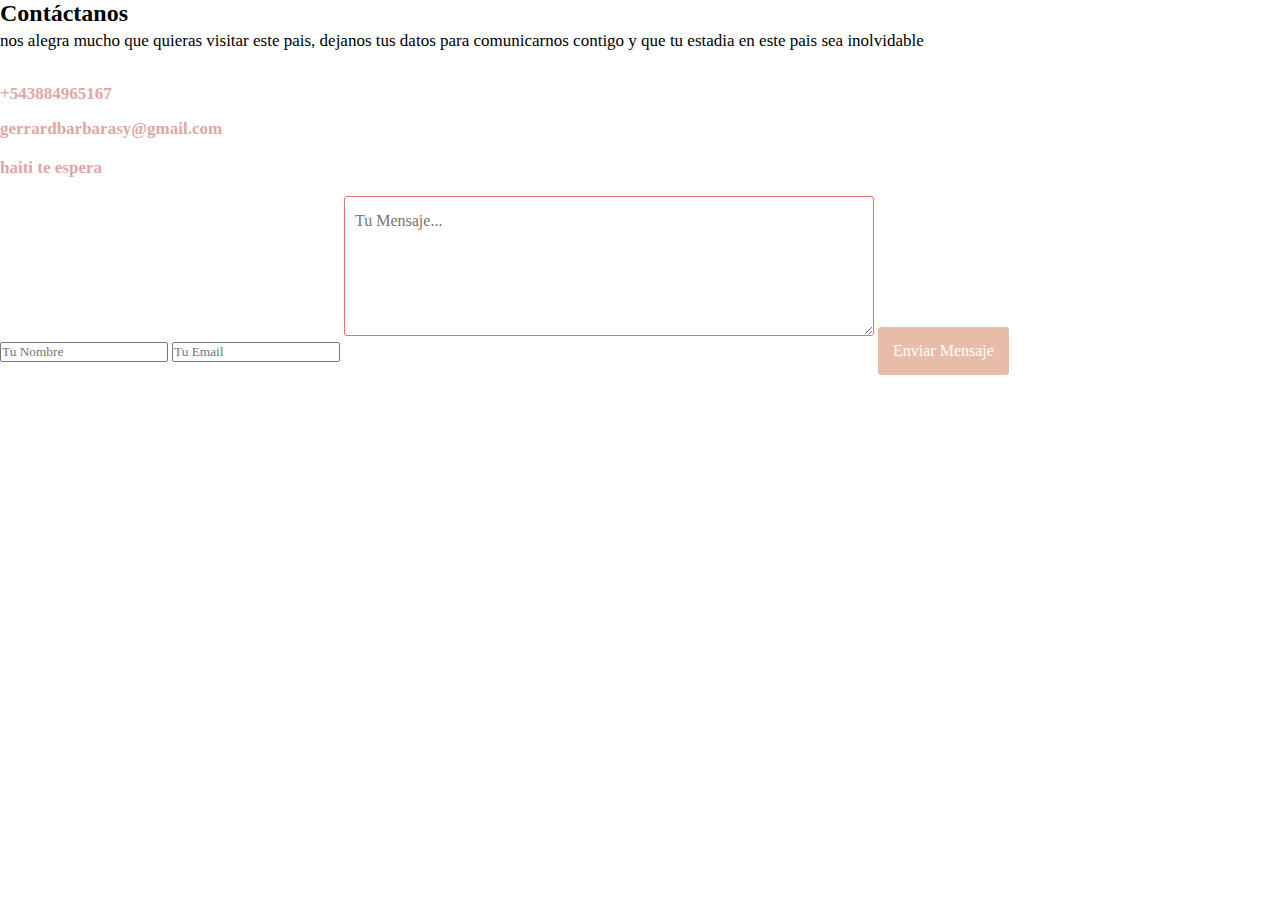
==== contacto.html @ 3bcbac14 "form y pag de incio hecho por Gerrard y Maidana" ====
<html lang="es"><head>
    <meta charset="UTF-8">
    <title>Formulario de Contacto</title>
    <link rel="stylesheet" href="tp1form_grupo15.css">
</head>
<body>
    <div class="container-form">
        <div class="info-form">
            <h2>Contáctanos</h2>
            <p>nos alegra mucho que quieras visitar este pais, dejanos tus datos para comunicarnos contigo y que tu estadia en este pais sea inolvidable</p>
            <a href="#"> +543884965167 </a>
            <a href="#"> gerrardbarbarasy@gmail.com</a>
        <p id=inf> haiti te espera </p>
        </div>
        <form action="#" autocomplete="off">
            <input type="text" name="nombre" placeholder="Tu Nombre">
            <input type="email" name="email" placeholder="Tu Email">
            <textarea name="mensaje" placeholder="Tu Mensaje..."></textarea>
            <input type="submit" name="enviar" value="Enviar Mensaje" class="btn-enviar">
        </form>
---- tp1form_grupo15.css ----
*{
    margin: 0;
    padding: 0;
    box-sizing: border-box;
    font-family:Georgia, 'Times New Roman', Times, serif;
}

p{
    font-size: 17px;
    line-height: 1.6;
    margin-bottom: 30px;
}

a{
    font-size: 17px;
    display: inline-block;
    text-decoration: none;
    width: 100%;
    margin-bottom: 15px;
    color: rgb(224, 166, 166);
    font-weight: 700;
}
#inf{
    font-size: 17px;
    display: inline-block;
    text-decoration: none;
    width: 100%;
    margin-bottom: 15px;
    color: rgb(224, 166, 166);
    font-weight: 700; 
}
textarea{
    width: 100%;
    padding: 15px 10px;
    font-size: 16px;
    border: 1px solid #e96f6f;
    margin-bottom: 20px;
    border-radius: 3px;
    outline: 0px;
    max-width: 530px;
    min-width: 530px;
    min-height: 140px;
    max-height: 150px;
}
.btn-enviar{
    padding: 15px;
    font-size: 16px;
    border: none;
    outline: 0px;
    background: rgb(231, 189, 169);
    color: rgb(255, 255, 255);
    border-radius: 3px;
    cursor: pointer;
    transition: all 300ms ease;
}
.btn-enviar:hover{
    background: #e96f6f
}
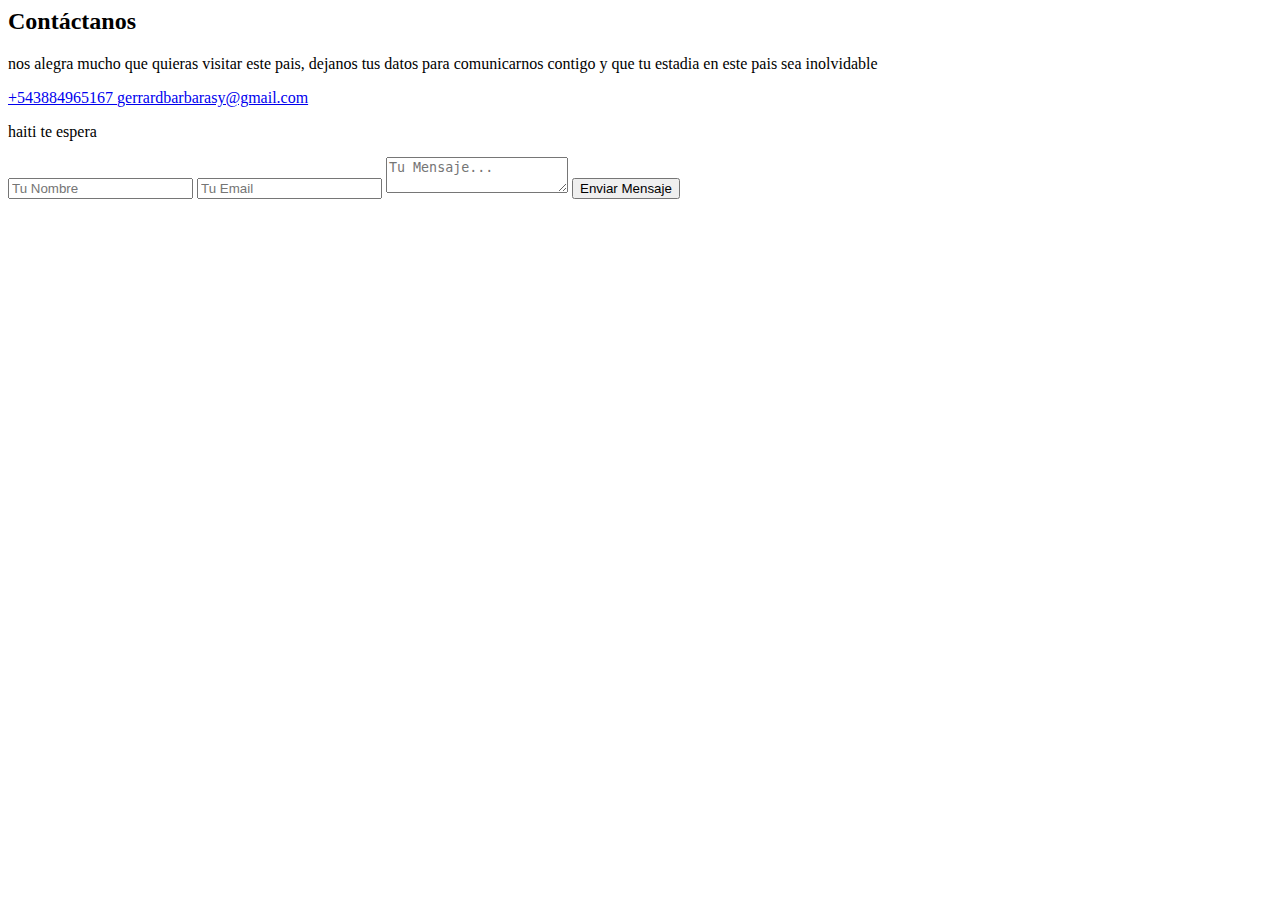
==== commit 71c1d079: "Agregue mi aporte al README y cambie la direccion de los archivos css en los html, ya que los movimo" ====
--- a/contacto.html
+++ b/contacto.html
@@ -1,7 +1,7 @@
 <html lang="es"><head>
     <meta charset="UTF-8">
     <title>Formulario de Contacto</title>
-    <link rel="stylesheet" href="tp1form_grupo15.css">
+    <link rel="stylesheet" href="/pv_tp1_grupo15/css/tp1form_grupo15.css">
 </head>
 <body>
     <div class="container-form">
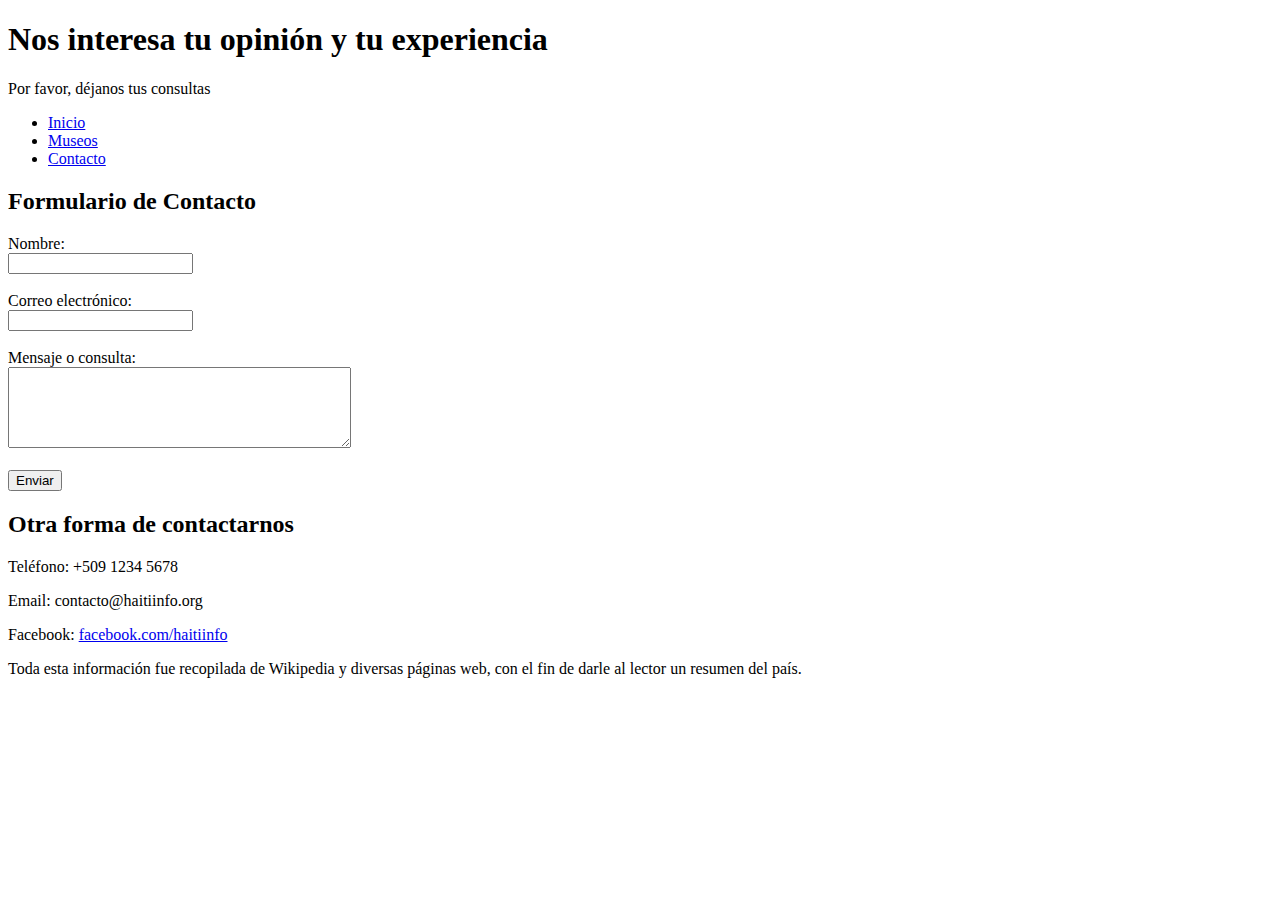
==== commit e2b78c47: "Acomode y ordene la pag contacto.html, ademas de agregar informacion" ====
--- a/contacto.html
+++ b/contacto.html
@@ -1,20 +1,50 @@
-<html lang="es"><head>
+<!DOCTYPE html>
+<html lang="es">
+<head>
     <meta charset="UTF-8">
-    <title>Formulario de Contacto</title>
-    <link rel="stylesheet" href="/pv_tp1_grupo15/css/tp1form_grupo15.css">
+    <title>Contacto - Haití</title>
 </head>
 <body>
-    <div class="container-form">
-        <div class="info-form">
-            <h2>Contáctanos</h2>
-            <p>nos alegra mucho que quieras visitar este pais, dejanos tus datos para comunicarnos contigo y que tu estadia en este pais sea inolvidable</p>
-            <a href="#"> +543884965167 </a>
-            <a href="#"> gerrardbarbarasy@gmail.com</a>
-        <p id=inf> haiti te espera </p>
-        </div>
-        <form action="#" autocomplete="off">
-            <input type="text" name="nombre" placeholder="Tu Nombre">
-            <input type="email" name="email" placeholder="Tu Email">
-            <textarea name="mensaje" placeholder="Tu Mensaje..."></textarea>
-            <input type="submit" name="enviar" value="Enviar Mensaje" class="btn-enviar">
-        </form>+
+    <header>
+        <h1>Nos interesa tu opinión y tu experiencia</h1>
+        <p>Por favor, déjanos tus consultas</p>
+    </header>
+
+    <nav>
+        <ul>
+            <li><a href="index.html">Inicio</a></li>
+            <li><a href="museos.html">Museos</a></li>
+            <li><a href="contacto.html">Contacto</a></li>
+        </ul>
+    </nav>
+
+    <section>
+        <h2>Formulario de Contacto</h2>
+        <form action="#" method="post">
+            <label for="nombre">Nombre:</label><br>
+            <input type="text" id="nombre" name="nombre"><br><br>
+
+            <label for="email">Correo electrónico:</label><br>
+            <input type="email" id="email" name="email"><br><br>
+
+            <label for="mensaje">Mensaje o consulta:</label><br>
+            <textarea id="mensaje" name="mensaje" rows="5" cols="40"></textarea><br><br>
+
+            <button type="submit">Enviar</button>
+        </form>
+    </section>
+
+    <article>
+        <h2>Otra forma de contactarnos</h2>
+        <p>Teléfono: +509 1234 5678</p>
+        <p>Email: contacto@haitiinfo.org</p>
+        <p>Facebook: <a href="#">facebook.com/haitiinfo</a></p>
+    </article>
+
+    <footer>
+        <p>Toda esta información fue recopilada de Wikipedia y diversas páginas web, con el fin de darle al lector un resumen del país.</p>
+    </footer>
+
+</body>
+</html>
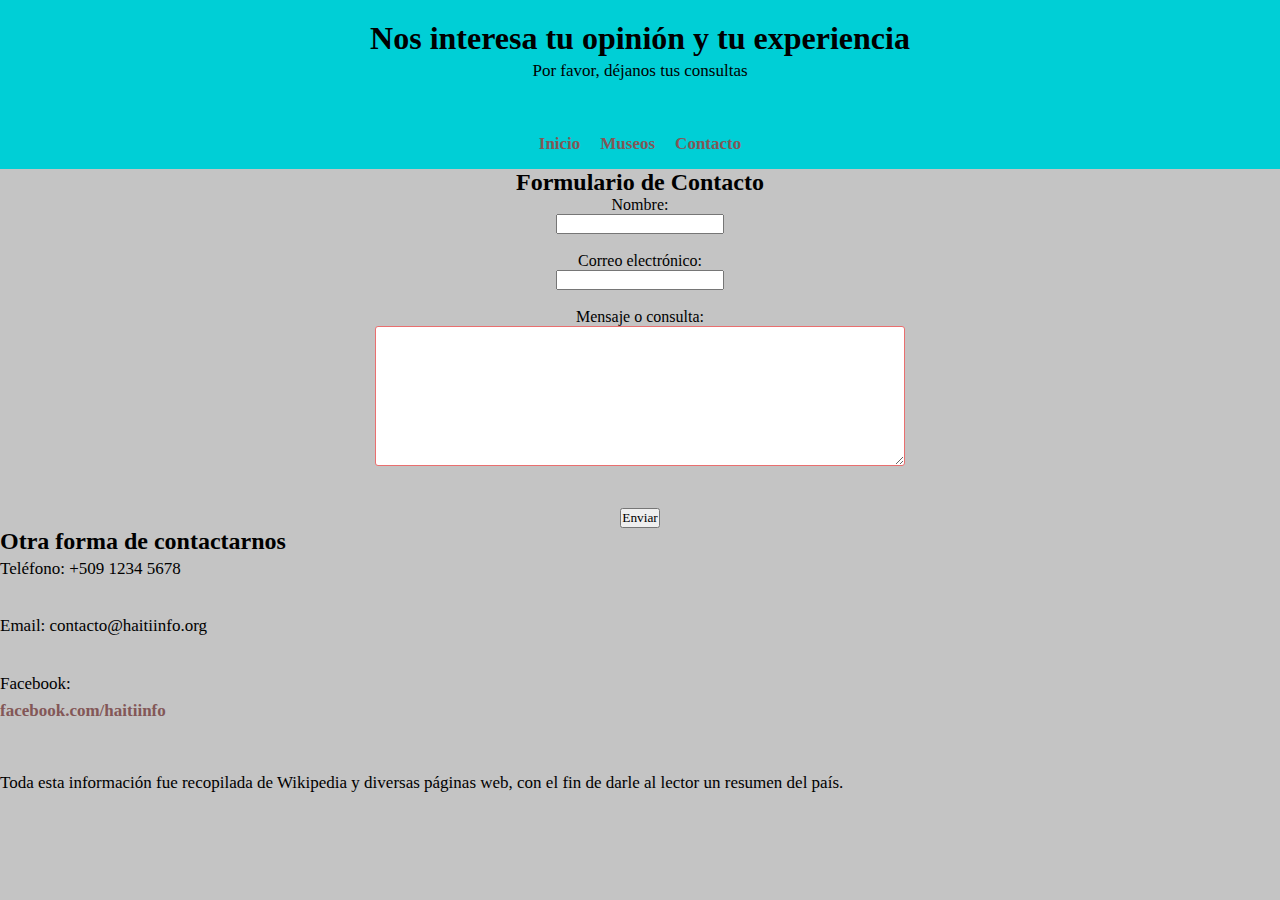
==== commit f693343d: "Agregué estilos en style_contacto.css" ====
--- a/contacto.html
+++ b/contacto.html
@@ -3,6 +3,7 @@
 <head>
     <meta charset="UTF-8">
     <title>Contacto - Haití</title>
+    <link rel="stylesheet" href="/css/style_contacto.css">
 </head>
 <body>
 
--- a/css/style_contacto.css
+++ b/css/style_contacto.css
@@ -0,0 +1,86 @@
+*{
+    margin: 0;
+    padding: 0;
+    box-sizing: border-box;
+    font-family:Georgia, 'Times New Roman', Times, serif;
+}
+
+header{
+    background-color: #00cfd6;
+    padding: 20px 0;
+}
+
+body{
+    background-color: rgb(196, 196, 196);
+    text-align: center;
+}
+
+nav{
+    background-color: #00cfd6;
+}
+
+ul{
+    list-style: none;
+    display: flex;
+    justify-content: center;
+    gap: 20px;
+}
+
+article{
+    text-align: left;
+}
+footer{
+    text-align: left;
+}
+
+p{
+    font-size: 17px;
+    line-height: 1.6;
+    margin-bottom: 30px;
+}
+
+a{
+    font-size: 17px;
+    display: inline-block;
+    text-decoration: none;
+    width: 100%;
+    margin-bottom: 15px;
+    color: rgb(131, 87, 87);
+    font-weight: 700;
+}
+#inf{
+    font-size: 17px;
+    display: inline-block;
+    text-decoration: none;
+    width: 100%;
+    margin-bottom: 15px;
+    color: rgb(131, 87, 87);
+    font-weight: 700; 
+}
+textarea{
+    width: 100%;
+    padding: 15px 10px;
+    font-size: 16px;
+    border: 1px solid #e96f6f;
+    margin-bottom: 20px;
+    border-radius: 3px;
+    outline: 0px;
+    max-width: 530px;
+    min-width: 530px;
+    min-height: 140px;
+    max-height: 150px;
+}
+.btn-enviar{
+    padding: 15px;
+    font-size: 16px;
+    border: none;
+    outline: 0px;
+    background: rgb(131, 87, 87);
+    color: rgb(255, 255, 255);
+    border-radius: 3px;
+    cursor: pointer;
+    transition: all 300ms ease;
+}
+.btn-enviar:hover{
+    background: #e96f6f
+}
